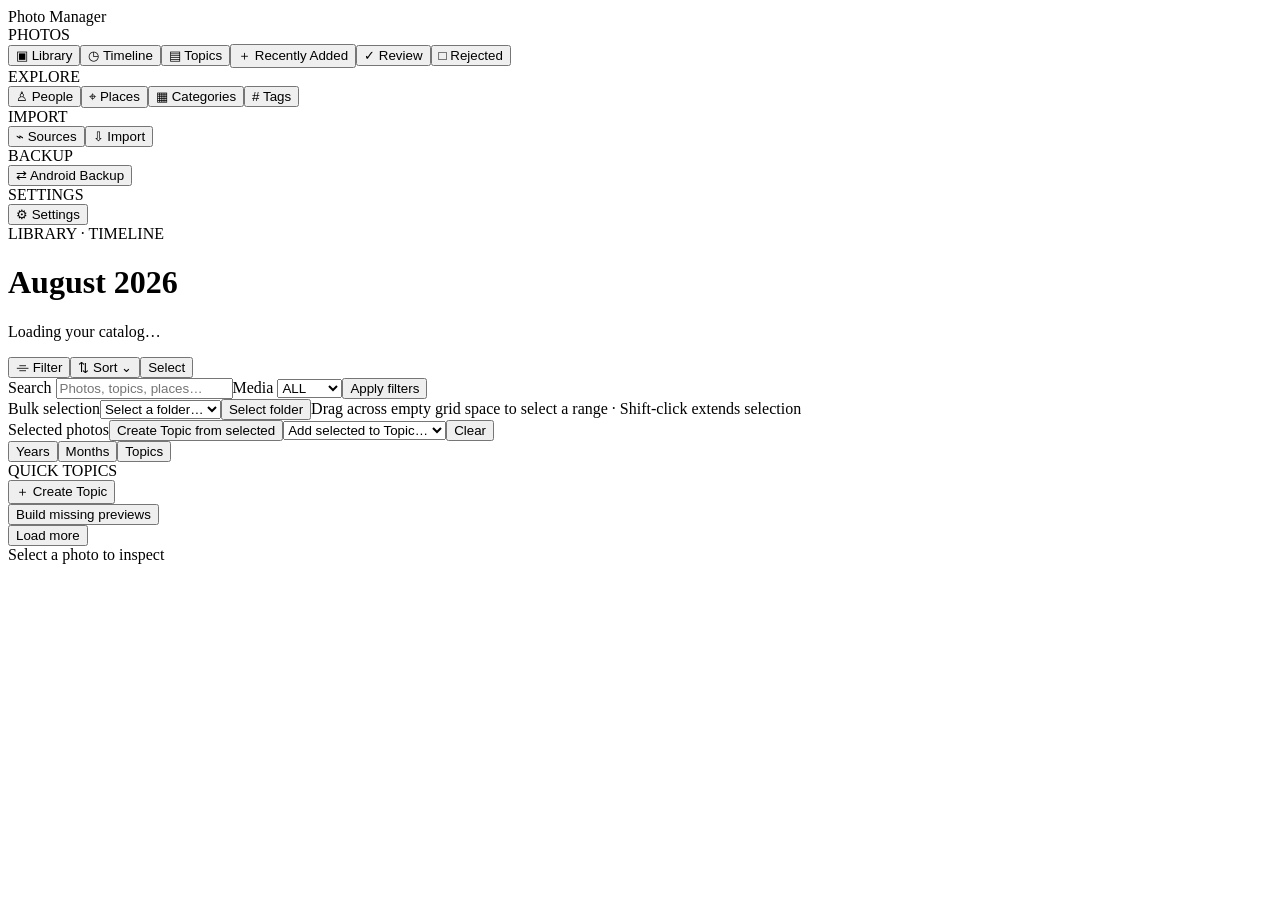
==== src/photovault/web/static/index.html @ c6756067 "Add photo organization and topic management workflows" ====
<!doctype html>
<html lang="en">
<head><meta charset="utf-8"><meta name="viewport" content="width=device-width,initial-scale=1"><title>Photo Manager · Library</title><link rel="stylesheet" href="/style.css"></head>
<body>
<div class="app-shell">
  <aside class="sidebar"><div class="brand">Photo Manager</div><div class="nav-label">PHOTOS</div><button class="nav active">▣ <span>Library</span></button><button class="nav">◷ <span>Timeline</span></button><button class="nav">▤ <span>Topics</span></button><button class="nav">＋ <span>Recently Added</span></button><button class="nav">✓ <span>Review</span></button><button class="nav">□ <span>Rejected</span></button><div class="nav-label">EXPLORE</div><button class="nav">♙ <span>People</span></button><button class="nav">⌖ <span>Places</span></button><button class="nav">▦ <span>Categories</span></button><button class="nav"># <span>Tags</span></button><div class="nav-label">IMPORT</div><button class="nav">⌁ <span>Sources</span></button><button class="nav">⇩ <span>Import</span></button><div class="nav-label">BACKUP</div><button class="nav">⇄ <span>Android Backup</span></button><div class="nav-label">SETTINGS</div><button class="nav">⚙ <span>Settings</span></button></aside>
  <main class="main"><header class="topbar"><div><div class="eyebrow">LIBRARY · TIMELINE</div><h1 id="page-title">August 2026</h1><p id="summary">Loading your catalog…</p></div><div class="top-actions"><button id="filter-button" class="ghost">⌯ Filter</button><button id="sort-button" class="ghost">⇅ Sort <span>⌄</span></button><button id="select-button" class="outline">Select</button></div></header>
    <section id="filter-panel" class="filter-panel hidden"><label>Search <input id="search" placeholder="Photos, topics, places…"></label><label>Media <select id="media"><option>ALL</option><option>IMAGE</option><option>VIDEO</option></select></label><button id="apply-filter" class="primary">Apply filters</button></section>
    <div id="folder-tools" class="folder-tools"><span>Bulk selection</span><select id="folder-select"><option value="">Select a folder…</option></select><button id="select-folder" class="outline">Select folder</button><span class="selection-help">Drag across empty grid space to select a range · Shift-click extends selection</span></div>
    <div id="selection-bar" class="selection-bar hidden"><span id="selection-count">Selected photos</span><button id="create-selected-topic" class="outline">Create Topic from selected</button><select id="add-selected-topic"><option value="">Add selected to Topic…</option></select><button id="clear-selection" class="ghost">Clear</button></div>
    <div class="workspace"><aside class="timeline-rail"><div class="rail-tabs"><button class="rail-tab">Years</button><button class="rail-tab selected">Months</button><button class="rail-tab">Topics</button></div><div id="month-list"></div><div class="quick-topics"><div class="section-title">QUICK TOPICS</div><div id="topics-list"></div><button id="create-topic" class="create-topic">＋ Create Topic</button></div><button id="build-thumbnails" class="ghost thumbnail-button">Build missing previews</button><div id="thumbnail-status" class="thumbnail-status"></div></aside><section id="timeline" class="timeline"><div id="load-more" class="load-more hidden"><button class="outline">Load more</button></div></section><aside class="inspector"><div id="inspector-empty" class="empty-inspector">Select a photo to inspect</div><div id="inspector-content" class="hidden"></div></aside></div>
  </main>
</div><div id="toast" class="toast hidden" role="status"></div><div id="marquee" class="marquee hidden"></div><dialog id="topic-dialog"><form id="topic-form"><input id="topic-id" type="hidden"><h2>Edit Topic</h2><p class="dialog-help">Set the name and date range. This changes catalog organisation only.</p><label>Name<input id="topic-name" required maxlength="160"></label><div class="date-fields"><label>From<input id="topic-start" type="date"></label><label>To<input id="topic-end" type="date"></label></div><div id="topic-error" class="form-error"></div><div class="dialog-actions"><button id="topic-cancel" type="button" class="ghost">Cancel</button><button type="submit" class="primary">Save Topic</button></div></form></dialog><script src="/app.js?v=20260902-3"></script></body></html>
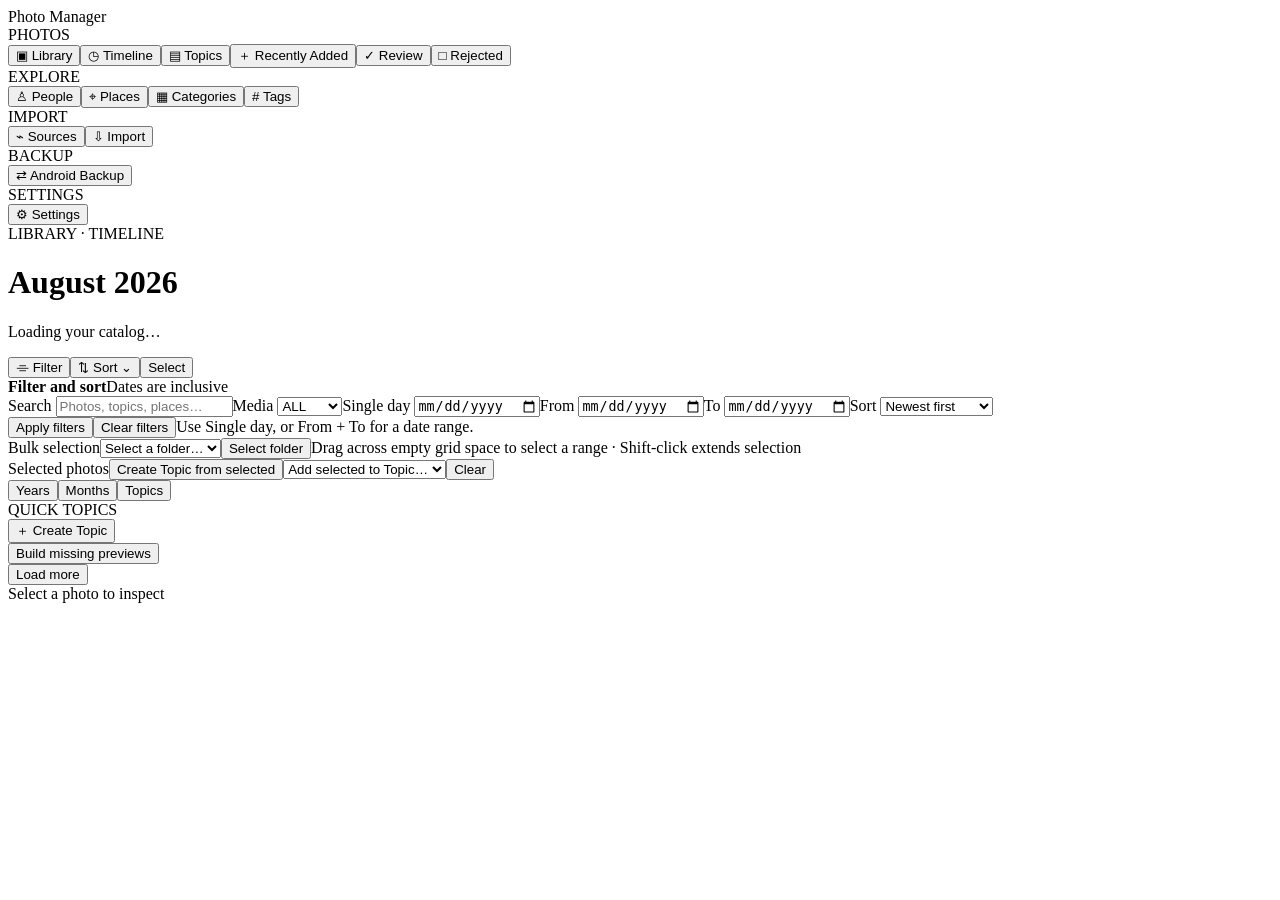
==== commit 73858abf: "Add date range filtering and library sorting" ====
--- a/src/photovault/web/static/index.html
+++ b/src/photovault/web/static/index.html
@@ -5,9 +5,9 @@
 <div class="app-shell">
   <aside class="sidebar"><div class="brand">Photo Manager</div><div class="nav-label">PHOTOS</div><button class="nav active">▣ <span>Library</span></button><button class="nav">◷ <span>Timeline</span></button><button class="nav">▤ <span>Topics</span></button><button class="nav">＋ <span>Recently Added</span></button><button class="nav">✓ <span>Review</span></button><button class="nav">□ <span>Rejected</span></button><div class="nav-label">EXPLORE</div><button class="nav">♙ <span>People</span></button><button class="nav">⌖ <span>Places</span></button><button class="nav">▦ <span>Categories</span></button><button class="nav"># <span>Tags</span></button><div class="nav-label">IMPORT</div><button class="nav">⌁ <span>Sources</span></button><button class="nav">⇩ <span>Import</span></button><div class="nav-label">BACKUP</div><button class="nav">⇄ <span>Android Backup</span></button><div class="nav-label">SETTINGS</div><button class="nav">⚙ <span>Settings</span></button></aside>
   <main class="main"><header class="topbar"><div><div class="eyebrow">LIBRARY · TIMELINE</div><h1 id="page-title">August 2026</h1><p id="summary">Loading your catalog…</p></div><div class="top-actions"><button id="filter-button" class="ghost">⌯ Filter</button><button id="sort-button" class="ghost">⇅ Sort <span>⌄</span></button><button id="select-button" class="outline">Select</button></div></header>
-    <section id="filter-panel" class="filter-panel hidden"><label>Search <input id="search" placeholder="Photos, topics, places…"></label><label>Media <select id="media"><option>ALL</option><option>IMAGE</option><option>VIDEO</option></select></label><button id="apply-filter" class="primary">Apply filters</button></section>
+    <section id="filter-panel" class="filter-panel hidden"><div class="filter-heading"><strong>Filter and sort</strong><span>Dates are inclusive</span></div><div class="filter-fields"><label>Search <input id="search" placeholder="Photos, topics, places…"></label><label>Media <select id="media"><option>ALL</option><option>IMAGE</option><option>VIDEO</option></select></label><label>Single day <input id="filter-day" type="date"></label><label>From <input id="filter-from" type="date"></label><label>To <input id="filter-to" type="date"></label><label>Sort <select id="sort-select"><option value="captured_desc_id">Newest first</option><option value="captured_asc">Oldest first</option><option value="name_asc">File name A–Z</option><option value="size_desc">Largest file first</option></select></label></div><div class="filter-actions"><button id="apply-filter" class="primary">Apply filters</button><button id="clear-filter" class="ghost">Clear filters</button><span class="filter-help">Use Single day, or From + To for a date range.</span></div></section>
     <div id="folder-tools" class="folder-tools"><span>Bulk selection</span><select id="folder-select"><option value="">Select a folder…</option></select><button id="select-folder" class="outline">Select folder</button><span class="selection-help">Drag across empty grid space to select a range · Shift-click extends selection</span></div>
     <div id="selection-bar" class="selection-bar hidden"><span id="selection-count">Selected photos</span><button id="create-selected-topic" class="outline">Create Topic from selected</button><select id="add-selected-topic"><option value="">Add selected to Topic…</option></select><button id="clear-selection" class="ghost">Clear</button></div>
     <div class="workspace"><aside class="timeline-rail"><div class="rail-tabs"><button class="rail-tab">Years</button><button class="rail-tab selected">Months</button><button class="rail-tab">Topics</button></div><div id="month-list"></div><div class="quick-topics"><div class="section-title">QUICK TOPICS</div><div id="topics-list"></div><button id="create-topic" class="create-topic">＋ Create Topic</button></div><button id="build-thumbnails" class="ghost thumbnail-button">Build missing previews</button><div id="thumbnail-status" class="thumbnail-status"></div></aside><section id="timeline" class="timeline"><div id="load-more" class="load-more hidden"><button class="outline">Load more</button></div></section><aside class="inspector"><div id="inspector-empty" class="empty-inspector">Select a photo to inspect</div><div id="inspector-content" class="hidden"></div></aside></div>
   </main>
-</div><div id="toast" class="toast hidden" role="status"></div><div id="marquee" class="marquee hidden"></div><dialog id="topic-dialog"><form id="topic-form"><input id="topic-id" type="hidden"><h2>Edit Topic</h2><p class="dialog-help">Set the name and date range. This changes catalog organisation only.</p><label>Name<input id="topic-name" required maxlength="160"></label><div class="date-fields"><label>From<input id="topic-start" type="date"></label><label>To<input id="topic-end" type="date"></label></div><div id="topic-error" class="form-error"></div><div class="dialog-actions"><button id="topic-cancel" type="button" class="ghost">Cancel</button><button type="submit" class="primary">Save Topic</button></div></form></dialog><script src="/app.js?v=20260902-3"></script></body></html>
+</div><div id="toast" class="toast hidden" role="status"></div><div id="marquee" class="marquee hidden"></div><dialog id="topic-dialog"><form id="topic-form"><input id="topic-id" type="hidden"><h2>Edit Topic</h2><p class="dialog-help">Set the name and date range. This changes catalog organisation only.</p><label>Name<input id="topic-name" required maxlength="160"></label><div class="date-fields"><label>From<input id="topic-start" type="date"></label><label>To<input id="topic-end" type="date"></label></div><div id="topic-error" class="form-error"></div><div class="dialog-actions"><button id="topic-cancel" type="button" class="ghost">Cancel</button><button type="submit" class="primary">Save Topic</button></div></form></dialog><script src="/app.js?v=20260915-3"></script></body></html>
